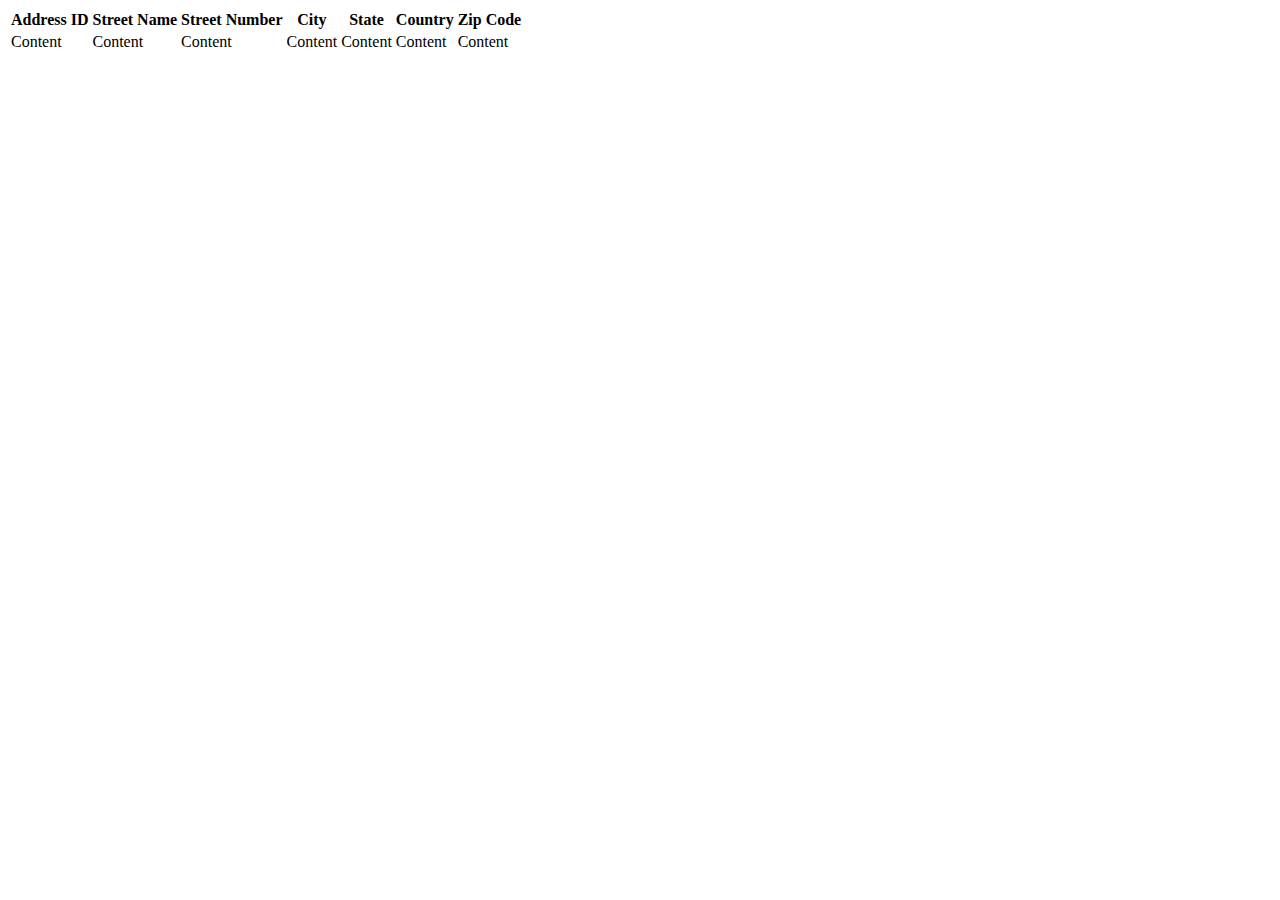
==== src/main/resources/templates/index.html @ f1d5fe0e "start with frontend" ====
<!DOCTYPE html>
<html lang="en">
  <head>
    <meta charset="UTF-8" />
    <meta name="viewport" content="width=device-width, initial-scale=1.0" />
    <title>Address Book</title>
    <link rel=¨stylesheet¨ type=¨text/css¨ href=¨style.css¨>
  </head>
  <body>
    <main>
      <table>
        <tr>
          <th>Address ID</th>
          <th>Street Name</th>
          <th>Street Number</th>
          <th>City</th>
          <th>State</th>
          <th>Country</th>
          <th>Zip Code</th>
        </tr>
        <tr>
          <td>Content</td>
          <td>Content</td>
          <td>Content</td>
          <td>Content</td>
          <td>Content</td>
          <td>Content</td>
          <td>Content</td>
        </tr>
      </table>
    </main>
    <script>
      document.addEventListener("DOMContentLoaded", () => {
        personFunctions.getPersons();
      });
    </script>
    <script src="functions.js"></script>
  </body>
</html>
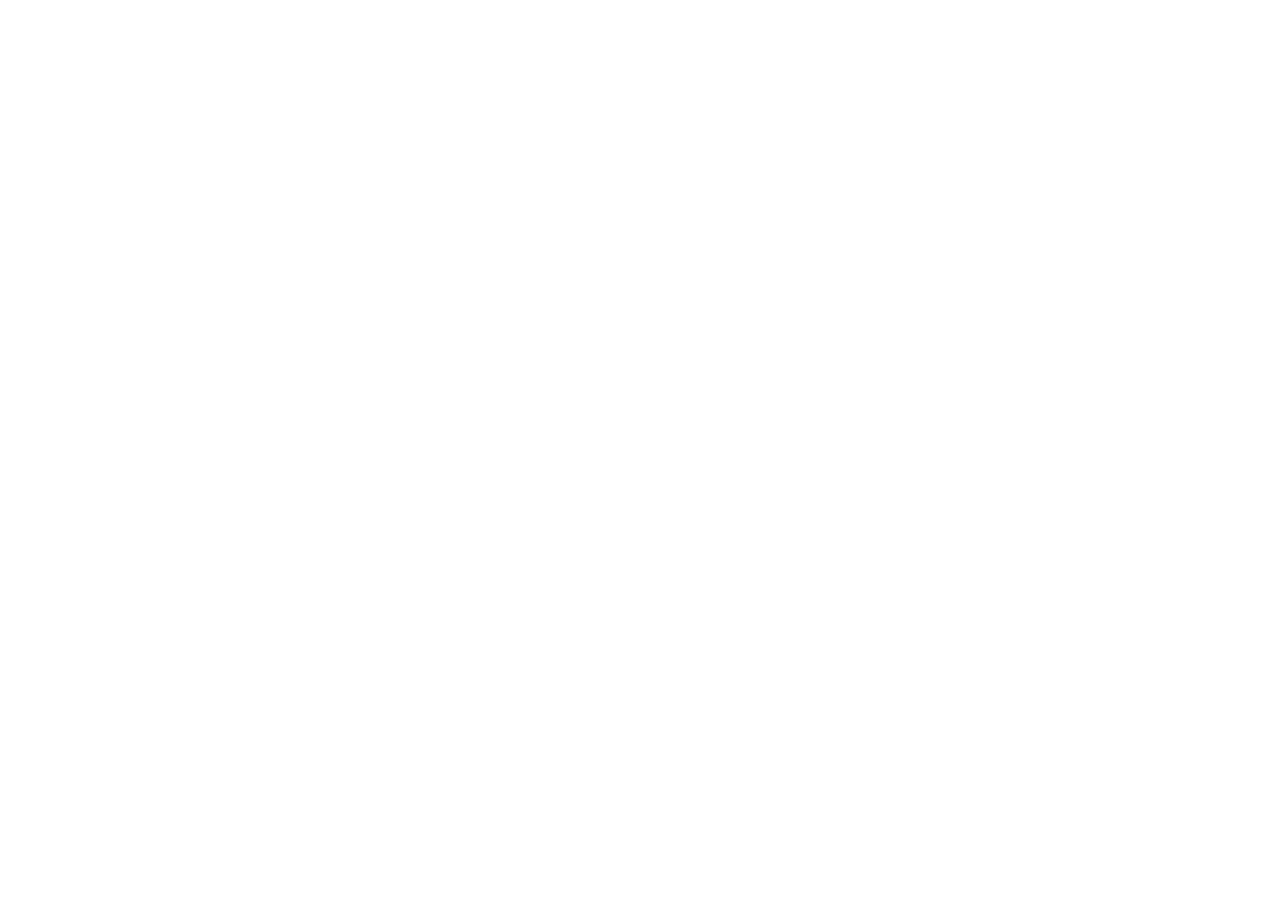
==== commit adaf5240: "addresses and persons tables" ====
--- a/src/main/resources/templates/index.html
+++ b/src/main/resources/templates/index.html
@@ -3,37 +3,13 @@
   <head>
     <meta charset="UTF-8" />
     <meta name="viewport" content="width=device-width, initial-scale=1.0" />
+    <link rel=¨stylesheet¨ type=¨text/css¨ href=¨style.css¨>
     <title>Address Book</title>
-    <link rel=¨stylesheet¨ type=¨text/css¨ href=¨style.css¨>
   </head>
   <body>
     <main>
-      <table>
-        <tr>
-          <th>Address ID</th>
-          <th>Street Name</th>
-          <th>Street Number</th>
-          <th>City</th>
-          <th>State</th>
-          <th>Country</th>
-          <th>Zip Code</th>
-        </tr>
-        <tr>
-          <td>Content</td>
-          <td>Content</td>
-          <td>Content</td>
-          <td>Content</td>
-          <td>Content</td>
-          <td>Content</td>
-          <td>Content</td>
-        </tr>
-      </table>
+ 
     </main>
-    <script>
-      document.addEventListener("DOMContentLoaded", () => {
-        personFunctions.getPersons();
-      });
-    </script>
-    <script src="functions.js"></script>
+    <script src="functions-test.js"></script>
   </body>
 </html>
